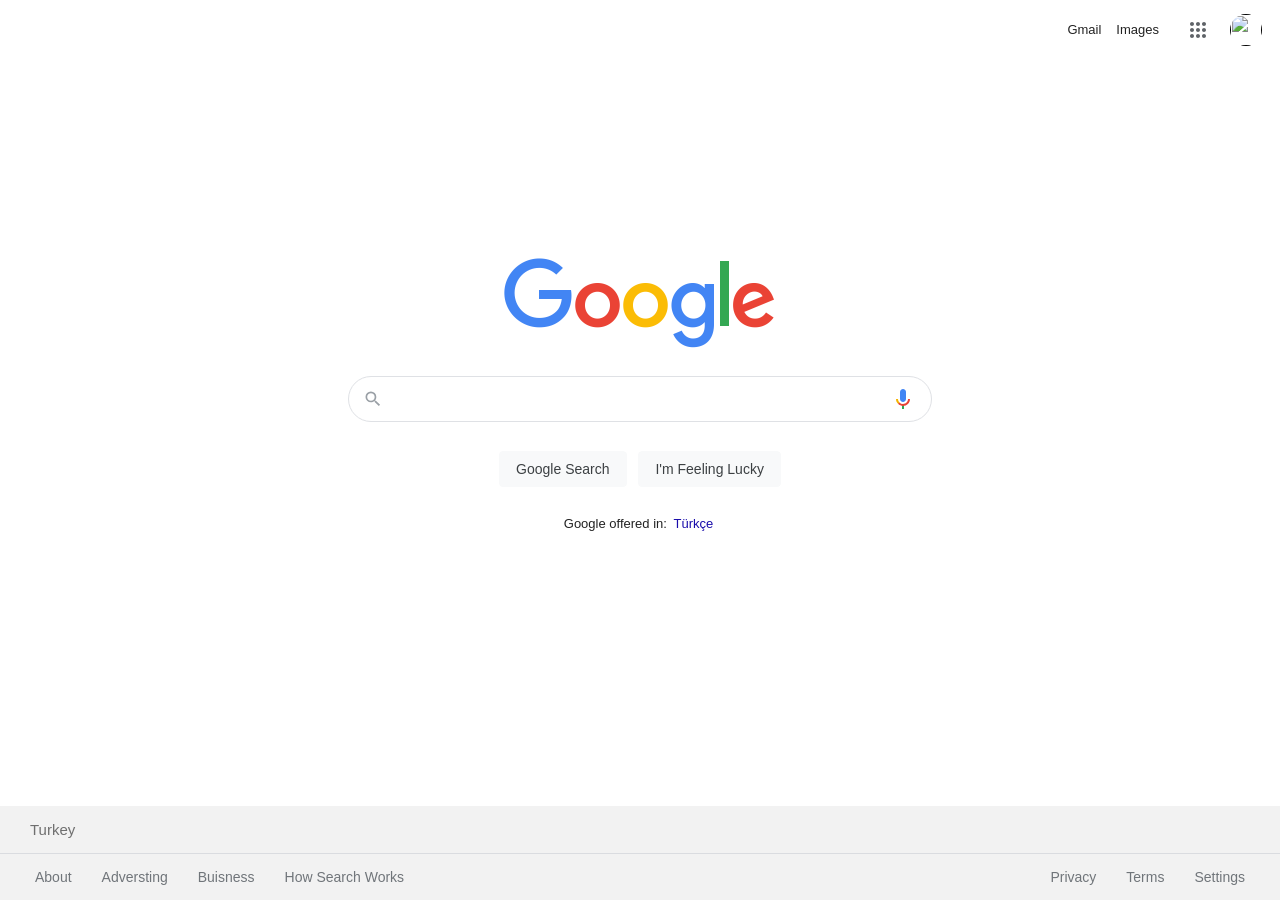
==== projects/clone-google/index.html @ 6f3f9f6b "directory operations" ====
<!DOCTYPE html>
<html lang="tr">
	<head>
		<meta charset="UTF-8" />
		<meta http-equiv="X-UA-Compatible" content="IE=edge" />
		<meta name="viewport" content="width=device-width, initial-scale=1.0" />
		<title>Google</title>
		<style>
			html,
			body {
				min-width: 400px;
				margin: 0;
				padding: 0;
				width: 100%;
				height: 100%;
				background: white;
				overflow-x: hidden;
				display: block;
				font-size: 16px;
				font-family: Arial, sans-serif;
			}
			body,
			input,
			button {
				font-size: 14px;
				font-family: arial, sans-serif;
				color: #222;
			}
			header {
				width: 100%;
			}
			a {
				text-decoration: none;
				box-sizing: border-box;
			}

			/*classları dizin şeklinde yazdım ney neyin içinde anlaşılsın diye*/
			.main {
				display: flex;
				flex-direction: column;
				height: 100%;
			}
			.navbar {
				box-sizing: border-box;
				display: flex;
				justify-content: flex-end;
				position: relative;
				min-width: initial;
				min-width: 320px;
				margin: 0px;
				padding: 6px;
				list-style: none;
				color: black;
				font: 13px/27px Roboto, RobotoDraft, Arial, sans-serif;
				min-width: 320px;
				-webkit-transition: box-shadow 250ms;
				transition: box-shadow 250ms;
			}
			.navbar .right {
				display: flex;
				padding-left: 32px;
				height: 48px;
				padding: 0 4px;
			}
			.navbar .links {
				display: flex;
				align-items: center;
				vertical-align: middle;
				height: 48px;
				font-family: arial, sans-serif;
				color: rgba(0, 0, 0, 0.87);
				padding-right: 15px;
				line-height: 24px;
			}
			.navbar .right .gapss-and-profile {
				display: flex;
				align-items: center;
				position: relative;
			}
			.navbar .links .gmail {
				display: inline-block;
				padding-left: 15px;
			}
			.navbar .links .images {
				display: inline-block;
				padding-left: 15px;
			}
			.navbar li a {
				display: inline-block;
				text-decoration: none;
				color: rgba(0, 0, 0, 0.87);
				line-height: 24px;
			}
			.navbar .gapps {
				box-sizing: border-box;
				display: inline-block;
				width: 48px;
				height: 48px;
				padding: 4px;
			}
			.navbar .gapps .gapps-anchor {
				display: inline-block;
				height: 40px;
				width: 40px;
				padding: 8px;
			}
			.navbar .gapps svg {
				color: #5f6368;
				fill: currentColor;
				width: 24px;
				height: 24px;
			}
			.navbar .profile {
				display: flex;
				flex-direction: row;
				flex: 0 1 auto;
				padding: 4px;
			}
			.navbar .profile .profile-anchor {
				color: black;
				cursor: pointer;
				width: 40px;
				height: 40px;
				text-decoration: none;
				padding: 4px;
			}
			.navbar .profile .profile-image {
				background-size: 32px 32px;
				display: inline-block;
				border-radius: 50%;
				margin: 0;
				position: relative;
				width: 32px;
				height: 32px;
			}
			.center-logo {
				display: flex;
				flex-shrink: 0;
				flex-direction: column;
				align-items: center;
				min-height: 92px;
				max-height: 290px;
				height: calc(100% - 560px);
				justify-content: flex-end;
			}
			.search {
				padding: 20px;
				max-height: 160px;
				flex-shrink: 0;
				box-sizing: border-box;
			}
			.search-container {
				width: auto;
				max-width: 584px;
				position: relative;
				margin: 0 auto;
				padding-top: 6px;
				width: 484px;
				width: auto;
			}
			.search-container .search-bar {
				display: flex;
				width: auto;
				max-width: 584px;
				border: 1px solid #dfe1e5;
				box-shadow: none;
				border-radius: 24px;
				height: 44px;
				margin: 0 auto;
			}
			.search-container .search-bar .search-bar-padding {
				display: flex;
				flex: 1;
				padding: 5px 8px 0 16px;
				padding-left: 14px;
			}
			.search-container .search-bar .search-bar-padding .search-icon {
				display: flex;
				align-items: center;
				padding-right: 13px;
				margin-bottom: 5px;
			}
			.search-container .search-bar .search-bar-padding .search-icon svg {
				display: block;
				width: 100%;
				height: 100%;
				color: #9aa0a6;
				height: 20px;
				width: 20px;
				display: inline-block;
				fill: currentColor;
				line-height: 24px;
				position: relative;
			}
			.search-container .search-bar .search-bar-padding .search-input {
				display: flex;
				flex: 1;
				flex-wrap: wrap;
				color: transparent;
				white-space: pre;
				height: 34px;
			}
			.search-container .search-bar .search-bar-padding .search-input input {
				font: 400 13.3333px Arial;
				font-family: arial, sans-serif;
				display: flex;
				flex: 100%;
				-webkit-tap-highlight-color: transparent;
				margin-top: -37px;
				height: 34px;
				font-size: 16px;
				background: transparent;
				border: none;
				margin: 0;
				padding: 0;
				color: rgba(0, 0, 0, 0.87);
				word-wrap: break-word;
				outline: none;
				-writing-mode: horizontal-tb !important;
				text-indent: 0px;
				text-align: start;
				appearance: auto;
				cursor: text;
			}
			.search-container .search-bar .search-bar-padding .search-tools {
				display: flex;
				flex: 0 0 auto;
				margin-top: -5px;
				align-items: stretch;
				flex-direction: row;
				box-sizing: border-box;
			}
			.search-container
				.search-bar
				.search-bar-padding
				.search-tools
				.keyboard-icon {
				flex: 1 0 auto;
				display: flex;
				cursor: pointer;
				align-items: center;
				border: 0;
				background: transparent;
				outline: none;
				padding: 0 8px;
				width: 24px;
				line-height: 44px;
			}
			.search-container
				.search-bar
				.search-bar-padding
				.search-tools
				.keyboard-icon
				.icon {
				background: url(//www.gstatic.com/inputtools/images/tia.png) no-repeat
					center;
				height: 24px;
				width: 24px;
				vertical-align: middle;
			}
			.search-container
				.search-bar
				.search-bar-padding
				.search-tools
				.voice-search {
				flex: 1 0 auto;
				display: flex;
				cursor: pointer;
				align-items: center;
				border: 0;
				background: transparent;
				outline: none;
				padding: 0 8px;
				width: 24px;
				line-height: 44px;
			}
			.search-container
				.search-bar
				.search-bar-padding
				.search-tools
				.voice-search
				svg {
				width: 24px;
				height: 24px;
				vertical-align: middle;
			}
			.search .buttons {
				height: 70px;
				padding-top: 18px;
				top: 53px;
				text-align: center;
			}
			.search .buttons input[type="submit"] {
				background-color: #f8f9fa;
				border: 1px solid #f8f9fa;
				border-radius: 4px;
				color: #3c4043;
				font-family: arial, sans-serif;
				font-size: 14px;
				margin: 11px 4px;
				padding: 0 16px;
				line-height: 27px;
				height: 36px;
				min-width: 54px;
				text-align: center;
				cursor: pointer;
				user-select: none;
			}
			.additional-languages-container {
				flex-grow: 1;
				flex-shrink: 0;
				box-sizing: border-box;
			}
			.additional-languages-container .additional-lang {
				font-size: small;
				margin-bottom: 24px;
				text-align: center;
			}
			.additional-languages-container .additional-lang .change-language {
				display: inline-block;
				line-height: 28px;
			}

			.additional-languages-container .additional-lang .change-language a {
				padding: 0 3px;
				color: #1a0dab;
				text-decoration: none;
			}
			footer {
				background: #f2f2f2;
				flex-shrink: 0;
				box-sizing: border-box;
			}
			footer .country {
				padding: 15px 30px;
				border-bottom: 1px solid #dadce0;
				font-size: 15px;
				color: rgba(0, 0, 0, 0.54);
			}
			footer .footer-nav {
				display: flex;
				flex-wrap: wrap;
				justify-content: space-between;
				padding: 0 20px;
			}
			footer .footer-nav .footer-left {
				display: flex;
				flex-wrap: wrap;
				justify-content: space-between;
			}
			footer .footer-nav .footer-left a {
				color: #70757a;
				display: block;
				padding: 15px;
				white-space: nowrap;
			}
			footer .footer-nav .footer-right {
				display: flex;
				flex-wrap: wrap;
				justify-content: space-between;
			}
			footer .footer-nav .footer-right a {
				color: #70757a;
				display: block;
				padding: 15px;
				white-space: nowrap;
			}
			footer .footer-nav .footer-right .settings {
				display: block;
			}
			footer .footer-nav .footer-right .settings button {
				cursor: pointer;
				width: 100%;
				text-align: left;
				color: #70757a;
				display: block;
				padding: 15px;
				white-space: nowrap;
				border: none;
				background: none;
				margin: 0;
			}
			footer .footer-nav .footer-right .settings ul {
				display: none;
				bottom: 46px;
				right: 0px;
				list-style: none;
				background: white;
				border: 1px solid;
				margin: 0;
				padding: 0;
			}
			#settings-btn:active {
                
			}
		</style>
	</head>
	<body>
		<div class="main">
			<header>
				<ul class="navbar">
					<div class="right">
						<div class="links">
							<li class="gmail">
								<a href="https://mail.google.com/mail/&ogbl" target="_top">
									Gmail
								</a>
							</li>
							<li class="images">
								<a
									href="https://www.google.com.tr/imghp?hl=tr&ogbl"
									target="_top"
									>Images
								</a>
							</li>
						</div>
						<div class="gapss-and-profile">
							<div class="gapps">
								<a
									class="gapps-anchor"
									tt-title="Google Apps"
									href="https://www.google.com.tr/intl/tr/about/products"
									aria-expanded="false"
									role="button"
									tabindex="0"
								>
									<svg class="gb_We" focusable="false" viewBox="0 0 24 24">
										<path
											d="M6,8c1.1,0 2,-0.9 2,-2s-0.9,-2 -2,-2 -2,0.9 -2,2 0.9,2 2,2zM12,20c1.1,0 2,-0.9 2,-2s-0.9,-2 -2,-2 -2,0.9 -2,2 0.9,2 2,2zM6,20c1.1,0 2,-0.9 2,-2s-0.9,-2 -2,-2 -2,0.9 -2,2 0.9,2 2,2zM6,14c1.1,0 2,-0.9 2,-2s-0.9,-2 -2,-2 -2,0.9 -2,2 0.9,2 2,2zM12,14c1.1,0 2,-0.9 2,-2s-0.9,-2 -2,-2 -2,0.9 -2,2 0.9,2 2,2zM16,6c0,1.1 0.9,2 2,2s2,-0.9 2,-2 -0.9,-2 -2,-2 -2,0.9 -2,2zM12,8c1.1,0 2,-0.9 2,-2s-0.9,-2 -2,-2 -2,0.9 -2,2 0.9,2 2,2zM18,14c1.1,0 2,-0.9 2,-2s-0.9,-2 -2,-2 -2,0.9 -2,2 0.9,2 2,2zM18,20c1.1,0 2,-0.9 2,-2s-0.9,-2 -2,-2 -2,0.9 -2,2 0.9,2 2,2z"
										></path>
									</svg>
								</a>
							</div>
							<div class="profile">
								<a
									href=""
									tt-title="Google Hesabı: Emre Kara"
									class="profile-anchor"
								>
									<img
										class="profile-image"
										src="https://lh3.googleusercontent.com/ogw/ADGmqu9rWQNgmNpN4eBlN_ngc0wQ2l99Vl2V3fZ7QOA-PQ=s32-c-mo"
										alt=""
										aria-hidden="true"
									/>
								</a>
							</div>
						</div>
					</div>
				</ul>
			</header>
			<div class="center-logo">
				<img src="./static/img/logo.png" alt="Google" width="272" height="92" />
			</div>
			<div class="search">
				<form action="/search" method="get">
					<div class="search-container">
						<div class="search-bar">
							<div class="search-bar-padding">
								<div class="search-icon">
									<svg
										focusable="false"
										xmlns="http://www.w3.org/2000/svg"
										viewBox="0 0 24 24"
									>
										<path
											d="M15.5 14h-.79l-.28-.27A6.471 6.471 0 0 0 16 9.5 6.5 6.5 0 1 0 9.5 16c1.61 0 3.09-.59 4.23-1.57l.27.28v.79l5 4.99L20.49 19l-4.99-5zm-6 0C7.01 14 5 11.99 5 9.5S7.01 5 9.5 5 14 7.01 14 9.5 11.99 14 9.5 14z"
										></path>
									</svg>
								</div>
								<div class="search-input">
									<input
										maxlength="2048"
										spellcheck="false"
										aria-autocomplete="both"
										autocapitalize="off"
										autocomplete="off"
										autocorrect="off"
										type="text"
										name=""
										id=""
										tt-title="Ara"
										autofocus=""
										aria-label="Ara"
									/>
								</div>
								<div class="search-tools">
									<div class="keyboard-icon">
										<span class="icon"></span>
									</div>
									<div
										class="voice-search"
										tt-title="Search by voice"
										role="button"
										tabindex="0"
									>
										<svg
											class="HPVvwb"
											focusable="false"
											viewBox="0 0 24 24"
											xmlns="http://www.w3.org/2000/svg"
										>
											<path
												d="m12 15c1.66 0 3-1.31 3-2.97v-7.02c0-1.66-1.34-3.01-3-3.01s-3 1.34-3 3.01v7.02c0 1.66 1.34 2.97 3 2.97z"
												fill="#4285f4"
											></path>
											<path d="m11 18.08h2v3.92h-2z" fill="#34a853"></path>
											<path
												d="m7.05 16.87c-1.27-1.33-2.05-2.83-2.05-4.87h2c0 1.45 0.56 2.42 1.47 3.38v0.32l-1.15 1.18z"
												fill="#f4b400"
											></path>
											<path
												d="m12 16.93a4.97 5.25 0 0 1 -3.54 -1.55l-1.41 1.49c1.26 1.34 3.02 2.13 4.95 2.13 3.87 0 6.99-2.92 6.99-7h-1.99c0 2.92-2.24 4.93-5 4.93z"
												fill="#ea4335"
											></path>
										</svg>
									</div>
								</div>
							</div>
						</div>
						<div class="buttons">
							<input
								type="submit"
								value="Google Search"
								class="googlesearch"
								tt-title="Google Search"
							/>
							<input type="submit" value="I'm Feeling Lucky" />
						</div>
					</div>
				</form>
			</div>
			<div class="additional-languages-container">
				<div class="additional-lang">
					<div class="change-language">
						Google offered in:
						<a
							href="https://www.google.com/setprefs?sig=0_MmMIYoKj9ZIZx9rtogNKEnnkBqM%3D&amp;hl=tr&amp;source=homepage&amp;sa=X&amp;ved=0ahUKEwiOzeL0n7TwAhWQlhQKHQSCBbkQ2ZgBCA4"
						>
							Türkçe
						</a>
					</div>
				</div>
			</div>
			<footer>
				<div class="country">Turkey</div>
				<div class="footer-nav">
					<div class="footer-left">
						<a
							href="https://about.google/?utm_source=google-TR&utm_medium=referral&utm_campaign=hp-footer&fg=1"
							class=""
						>
							About
						</a>
						<a
							href="https://www.google.com/intl/en_tr/ads/?subid=ww-ww-et-g-awa-a-g_hpafoot1_1!o2&utm_source=google.com&utm_medium=referral&utm_campaign=google_hpafooter&fg=1"
							class=""
						>
							Adversting
						</a>
						<a
							href="https://www.google.com/services/?subid=ww-ww-et-g-awa-a-g_hpbfoot1_1!o2&utm_source=google.com&utm_medium=referral&utm_campaign=google_hpbfooter&fg=1"
							class=""
						>
							Buisness
						</a>
						<a href="https://google.com/search/howsearchworks/?fg=1" class="">
							How Search Works
						</a>
					</div>
					<div class="footer-right">
						<a
							href="https://policies.google.com/privacy?hl=en-TR&fg=1"
							class=""
						>
							Privacy
						</a>
						<a href="https://policies.google.com/terms?hl=en-TR&fg=1" class="">
							Terms
						</a>
						<div class="settings">
							<button id="settings-btn">Settings</button>
							<ul class="settings-menu" role="menu">
								<li>
									<a
										class="EzVRq"
										href="https://www.google.com/preferences?hl=en-TR&amp;fg=1"
										role="menuitem"
										tabindex="-1"
										>Search settings</a
									>
								</li>
								<li>
									<a
										class="EzVRq"
										href="/advanced_search?hl=en-TR&amp;fg=1"
										role="menuitem"
										tabindex="-1"
										>Advanced search</a
									>
								</li>
								<li>
									<a
										class="EzVRq"
										href="https://myactivity.google.com/privacyadvisor/search?utm_source=googlemenu&amp;fg=1"
										role="menuitem"
										tabindex="-1"
										>Your data in Search</a
									>
								</li>
								<li>
									<a
										class="EzVRq"
										href="https://myactivity.google.com/product/search?utm_source=google&amp;hl=en-TR&amp;fg=1"
										role="menuitem"
										tabindex="-1"
										>Search history</a
									>
								</li>
								<li>
									<a
										class="EzVRq"
										href="https://support.google.com/websearch/?p=ws_results_help&amp;hl=en-TR&amp;fg=1"
										role="menuitem"
										tabindex="-1"
										>Search help</a
									>
								</li>
								<li>
									<button
										class="EzVRq"
										data-bucket="websearch"
										role="menuitem"
										tabindex="-1"
										jsaction="trigger.YcfJ"
									>
										Send feedback
									</button>
								</li>
							</ul>
						</div>
					</div>
				</div>
			</footer>
		</div>
	</body>
</html>
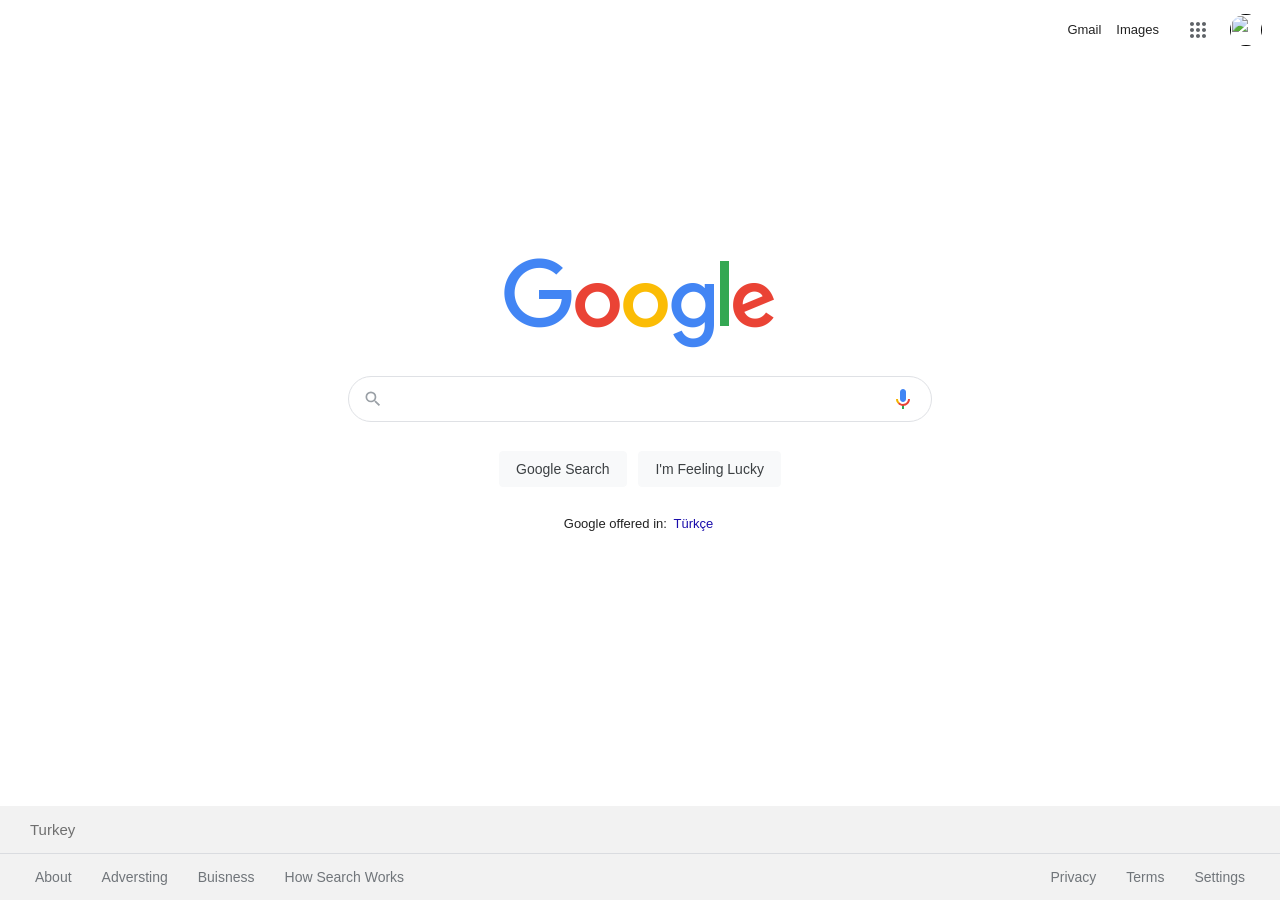
==== commit 93f3ce5b: "for pixel perfect" ====
--- a/projects/clone-google/index.html
+++ b/projects/clone-google/index.html
@@ -1,405 +1,22 @@
 <!DOCTYPE html>
-<html lang="tr">
+<html lang="en">
 	<head>
 		<meta charset="UTF-8" />
 		<meta http-equiv="X-UA-Compatible" content="IE=edge" />
-		<meta name="viewport" content="width=device-width, initial-scale=1.0" />
+		<link
+			rel="shortcut icon"
+			type="image/x-icon"
+			href="./static/img/favicon.ico?"
+		/>
+		<link rel="stylesheet" href="./static/css/style.css" />
 		<title>Google</title>
-		<style>
-			html,
-			body {
-				min-width: 400px;
-				margin: 0;
-				padding: 0;
-				width: 100%;
-				height: 100%;
-				background: white;
-				overflow-x: hidden;
-				display: block;
-				font-size: 16px;
-				font-family: Arial, sans-serif;
-			}
-			body,
-			input,
-			button {
-				font-size: 14px;
-				font-family: arial, sans-serif;
-				color: #222;
-			}
-			header {
-				width: 100%;
-			}
-			a {
-				text-decoration: none;
-				box-sizing: border-box;
-			}
-
-			/*classları dizin şeklinde yazdım ney neyin içinde anlaşılsın diye*/
-			.main {
-				display: flex;
-				flex-direction: column;
-				height: 100%;
-			}
-			.navbar {
-				box-sizing: border-box;
-				display: flex;
-				justify-content: flex-end;
-				position: relative;
-				min-width: initial;
-				min-width: 320px;
-				margin: 0px;
-				padding: 6px;
-				list-style: none;
-				color: black;
-				font: 13px/27px Roboto, RobotoDraft, Arial, sans-serif;
-				min-width: 320px;
-				-webkit-transition: box-shadow 250ms;
-				transition: box-shadow 250ms;
-			}
-			.navbar .right {
-				display: flex;
-				padding-left: 32px;
-				height: 48px;
-				padding: 0 4px;
-			}
-			.navbar .links {
-				display: flex;
-				align-items: center;
-				vertical-align: middle;
-				height: 48px;
-				font-family: arial, sans-serif;
-				color: rgba(0, 0, 0, 0.87);
-				padding-right: 15px;
-				line-height: 24px;
-			}
-			.navbar .right .gapss-and-profile {
-				display: flex;
-				align-items: center;
-				position: relative;
-			}
-			.navbar .links .gmail {
-				display: inline-block;
-				padding-left: 15px;
-			}
-			.navbar .links .images {
-				display: inline-block;
-				padding-left: 15px;
-			}
-			.navbar li a {
-				display: inline-block;
-				text-decoration: none;
-				color: rgba(0, 0, 0, 0.87);
-				line-height: 24px;
-			}
-			.navbar .gapps {
-				box-sizing: border-box;
-				display: inline-block;
-				width: 48px;
-				height: 48px;
-				padding: 4px;
-			}
-			.navbar .gapps .gapps-anchor {
-				display: inline-block;
-				height: 40px;
-				width: 40px;
-				padding: 8px;
-			}
-			.navbar .gapps svg {
-				color: #5f6368;
-				fill: currentColor;
-				width: 24px;
-				height: 24px;
-			}
-			.navbar .profile {
-				display: flex;
-				flex-direction: row;
-				flex: 0 1 auto;
-				padding: 4px;
-			}
-			.navbar .profile .profile-anchor {
-				color: black;
-				cursor: pointer;
-				width: 40px;
-				height: 40px;
-				text-decoration: none;
-				padding: 4px;
-			}
-			.navbar .profile .profile-image {
-				background-size: 32px 32px;
-				display: inline-block;
-				border-radius: 50%;
-				margin: 0;
-				position: relative;
-				width: 32px;
-				height: 32px;
-			}
-			.center-logo {
-				display: flex;
-				flex-shrink: 0;
-				flex-direction: column;
-				align-items: center;
-				min-height: 92px;
-				max-height: 290px;
-				height: calc(100% - 560px);
-				justify-content: flex-end;
-			}
-			.search {
-				padding: 20px;
-				max-height: 160px;
-				flex-shrink: 0;
-				box-sizing: border-box;
-			}
-			.search-container {
-				width: auto;
-				max-width: 584px;
-				position: relative;
-				margin: 0 auto;
-				padding-top: 6px;
-				width: 484px;
-				width: auto;
-			}
-			.search-container .search-bar {
-				display: flex;
-				width: auto;
-				max-width: 584px;
-				border: 1px solid #dfe1e5;
-				box-shadow: none;
-				border-radius: 24px;
-				height: 44px;
-				margin: 0 auto;
-			}
-			.search-container .search-bar .search-bar-padding {
-				display: flex;
-				flex: 1;
-				padding: 5px 8px 0 16px;
-				padding-left: 14px;
-			}
-			.search-container .search-bar .search-bar-padding .search-icon {
-				display: flex;
-				align-items: center;
-				padding-right: 13px;
-				margin-bottom: 5px;
-			}
-			.search-container .search-bar .search-bar-padding .search-icon svg {
-				display: block;
-				width: 100%;
-				height: 100%;
-				color: #9aa0a6;
-				height: 20px;
-				width: 20px;
-				display: inline-block;
-				fill: currentColor;
-				line-height: 24px;
-				position: relative;
-			}
-			.search-container .search-bar .search-bar-padding .search-input {
-				display: flex;
-				flex: 1;
-				flex-wrap: wrap;
-				color: transparent;
-				white-space: pre;
-				height: 34px;
-			}
-			.search-container .search-bar .search-bar-padding .search-input input {
-				font: 400 13.3333px Arial;
-				font-family: arial, sans-serif;
-				display: flex;
-				flex: 100%;
-				-webkit-tap-highlight-color: transparent;
-				margin-top: -37px;
-				height: 34px;
-				font-size: 16px;
-				background: transparent;
-				border: none;
-				margin: 0;
-				padding: 0;
-				color: rgba(0, 0, 0, 0.87);
-				word-wrap: break-word;
-				outline: none;
-				-writing-mode: horizontal-tb !important;
-				text-indent: 0px;
-				text-align: start;
-				appearance: auto;
-				cursor: text;
-			}
-			.search-container .search-bar .search-bar-padding .search-tools {
-				display: flex;
-				flex: 0 0 auto;
-				margin-top: -5px;
-				align-items: stretch;
-				flex-direction: row;
-				box-sizing: border-box;
-			}
-			.search-container
-				.search-bar
-				.search-bar-padding
-				.search-tools
-				.keyboard-icon {
-				flex: 1 0 auto;
-				display: flex;
-				cursor: pointer;
-				align-items: center;
-				border: 0;
-				background: transparent;
-				outline: none;
-				padding: 0 8px;
-				width: 24px;
-				line-height: 44px;
-			}
-			.search-container
-				.search-bar
-				.search-bar-padding
-				.search-tools
-				.keyboard-icon
-				.icon {
-				background: url(//www.gstatic.com/inputtools/images/tia.png) no-repeat
-					center;
-				height: 24px;
-				width: 24px;
-				vertical-align: middle;
-			}
-			.search-container
-				.search-bar
-				.search-bar-padding
-				.search-tools
-				.voice-search {
-				flex: 1 0 auto;
-				display: flex;
-				cursor: pointer;
-				align-items: center;
-				border: 0;
-				background: transparent;
-				outline: none;
-				padding: 0 8px;
-				width: 24px;
-				line-height: 44px;
-			}
-			.search-container
-				.search-bar
-				.search-bar-padding
-				.search-tools
-				.voice-search
-				svg {
-				width: 24px;
-				height: 24px;
-				vertical-align: middle;
-			}
-			.search .buttons {
-				height: 70px;
-				padding-top: 18px;
-				top: 53px;
-				text-align: center;
-			}
-			.search .buttons input[type="submit"] {
-				background-color: #f8f9fa;
-				border: 1px solid #f8f9fa;
-				border-radius: 4px;
-				color: #3c4043;
-				font-family: arial, sans-serif;
-				font-size: 14px;
-				margin: 11px 4px;
-				padding: 0 16px;
-				line-height: 27px;
-				height: 36px;
-				min-width: 54px;
-				text-align: center;
-				cursor: pointer;
-				user-select: none;
-			}
-			.additional-languages-container {
-				flex-grow: 1;
-				flex-shrink: 0;
-				box-sizing: border-box;
-			}
-			.additional-languages-container .additional-lang {
-				font-size: small;
-				margin-bottom: 24px;
-				text-align: center;
-			}
-			.additional-languages-container .additional-lang .change-language {
-				display: inline-block;
-				line-height: 28px;
-			}
-
-			.additional-languages-container .additional-lang .change-language a {
-				padding: 0 3px;
-				color: #1a0dab;
-				text-decoration: none;
-			}
-			footer {
-				background: #f2f2f2;
-				flex-shrink: 0;
-				box-sizing: border-box;
-			}
-			footer .country {
-				padding: 15px 30px;
-				border-bottom: 1px solid #dadce0;
-				font-size: 15px;
-				color: rgba(0, 0, 0, 0.54);
-			}
-			footer .footer-nav {
-				display: flex;
-				flex-wrap: wrap;
-				justify-content: space-between;
-				padding: 0 20px;
-			}
-			footer .footer-nav .footer-left {
-				display: flex;
-				flex-wrap: wrap;
-				justify-content: space-between;
-			}
-			footer .footer-nav .footer-left a {
-				color: #70757a;
-				display: block;
-				padding: 15px;
-				white-space: nowrap;
-			}
-			footer .footer-nav .footer-right {
-				display: flex;
-				flex-wrap: wrap;
-				justify-content: space-between;
-			}
-			footer .footer-nav .footer-right a {
-				color: #70757a;
-				display: block;
-				padding: 15px;
-				white-space: nowrap;
-			}
-			footer .footer-nav .footer-right .settings {
-				display: block;
-			}
-			footer .footer-nav .footer-right .settings button {
-				cursor: pointer;
-				width: 100%;
-				text-align: left;
-				color: #70757a;
-				display: block;
-				padding: 15px;
-				white-space: nowrap;
-				border: none;
-				background: none;
-				margin: 0;
-			}
-			footer .footer-nav .footer-right .settings ul {
-				display: none;
-				bottom: 46px;
-				right: 0px;
-				list-style: none;
-				background: white;
-				border: 1px solid;
-				margin: 0;
-				padding: 0;
-			}
-			#settings-btn:active {
-                
-			}
-		</style>
+		<style></style>
 	</head>
 	<body>
-		<div class="main">
+		<div class="container">
 			<header>
 				<ul class="navbar">
-					<div class="right">
+					<div class="navbar-right">
 						<div class="links">
 							<li class="gmail">
 								<a href="https://mail.google.com/mail/&ogbl" target="_top">
@@ -477,12 +94,96 @@
 										autocomplete="off"
 										autocorrect="off"
 										type="text"
-										name=""
-										id=""
+										list="search-suggestion"
+										id="search-input"
+										pattern="[a-z]"
 										tt-title="Ara"
-										autofocus=""
+										autofocus="none"
 										aria-label="Ara"
+										required
 									/>
+									<div class="visible-popup popup-fix-left"></div>
+									<div class="visible-popup popup-fix-right"></div>
+									<div class="visible-popup search-suggestion">
+										<div class="suggestion-top-border"></div>
+										<ul class="a-keyword" role="listbox">
+											<li>
+												<div class="suggestion-search-icon"></div>
+												<div class="suggestion">
+													<p>a<b>mazon</b></p>
+												</div>
+											</li>
+											<li>
+												<div
+													class="suggestion-company-icon"
+													style="
+														background-image: url('https://encrypted-tbn0.gstatic.com/images?q=tbn:ANd9GcTDPfTB_IkDrlcoSkj-TZ3epOg7erGBNORCS4GgfvY&s=10');
+													"
+												></div>
+												<div class="suggestion"><p>Adidas</p></div>
+											</li>
+											<li>
+												<div
+													class="suggestion-company-icon"
+													style="
+														background-image: url('https://encrypted-tbn0.gstatic.com/images?q=tbn:ANd9GcQXIeUpGv4lBj6efv2PuX9h7vtpMi5_JQZIJ_eIWKA');
+													"
+												></div>
+												<div class="suggestion"><p>Apple</p></div>
+											</li>
+											<li>
+												<div class="suggestion-search-icon"></div>
+												<div class="suggestion">
+													<p>a<b>liexpress</b></p>
+												</div>
+											</li>
+										</ul>
+										<ul class="b-keyword" role="listbox">
+											<li>
+												<div class="suggestion-search-icon"></div>
+												<div class="suggestion">
+													<p>b<b>inance</b></p>
+												</div>
+											</li>
+											<li>
+												<div class="suggestion-search-icon"></div>
+												<div class="suggestion">
+													<p>b<b>itcoin</b></p>
+												</div>
+											</li>
+											<li>
+												<div
+													class="suggestion-company-icon"
+													style="
+														background-image: url(https://encrypted-tbn0.gstatic.com/images?q=tbn:ANd9GcTKpsp-fdFmN2GrK601EmcezSzd3eNagOJzBrK2QmRHH8O2jov1ECCv-gU&s=10);
+													"
+												></div>
+												<div class="suggestion"><p>BTS</p></div>
+											</li>
+											<li>
+												<div
+													class="suggestion-company-icon"
+													style="
+														background-image: url(https://encrypted-tbn0.gstatic.com/images?q=tbn:ANd9GcQXDu3qhsAaHWY2wHyRHnjr3HbVzTSKeviBzcsv4fc&s=10);
+													"
+												></div>
+												<div class="suggestion">
+													<p>Berskha</p>
+												</div>
+											</li>
+											<li>
+												<div
+													class="suggestion-company-icon"
+													style="
+														background-image: url(https://encrypted-tbn0.gstatic.com/images?q=tbn:ANd9GcSOQYywLeUFjO0e9FmVSF7e2gDpA6ROmsC8J3aQk89Ql4UEXRx9eVbGigU&s=10);
+													"
+												></div>
+												<div class="suggestion">
+													<p>FC Barcelona</p>
+												</div>
+											</li>
+										</ul>
+									</div>
 								</div>
 								<div class="search-tools">
 									<div class="keyboard-icon">
--- a/projects/clone-google/static/css/style.css
+++ b/projects/clone-google/static/css/style.css
@@ -0,0 +1,611 @@
+* {
+	box-sizing: border-box;
+}
+html,
+body {
+	min-width: 400px;
+	margin: 0;
+	padding: 0;
+	height: 100%;
+	background: white;
+	overflow-x: hidden;
+	display: block;
+	font-size: 16px;
+	font-family: Arial, sans-serif;
+}
+body,
+input,
+button {
+	font-size: 14px;
+	font-family: arial, sans-serif;
+	color: #222;
+}
+header {
+	display: flex;
+	justify-content: flex-end;
+	height: 60px;
+	padding: 6px;
+}
+ul {
+	margin: 0 !important;
+	padding: 0 !important;
+	margin-block-start: 0;
+	margin-block-end: 0;
+	margin-inline-start: 0px;
+	margin-inline-end: 0px;
+	padding-inline-start: 0;
+}
+a {
+	text-decoration: none;
+}
+a:hover {
+	text-decoration: underline !important;
+}
+
+.container {
+	height: 100%;
+	display: flex;
+	flex-direction: column;
+}
+.navbar {
+	width: 100%;
+	display: flex;
+	justify-content: flex-end;
+	position: relative;
+	min-width: 320px;
+	margin: 0px;
+	padding: 6px;
+	list-style: none;
+	color: black;
+	font: 13px/27px Roboto, RobotoDraft, Arial, sans-serif;
+	transition: -webkit-box-shadow 250ms;
+	transition: box-shadow 250ms;
+	transition: box-shadow 250ms, -webkit-box-shadow 250ms, -moz-box-shadow 250ms;
+}
+.navbar .navbar-right {
+	display: flex;
+	justify-content: flex-end;
+	flex: 0 0 auto;
+	height: 48px;
+	padding: 0 4px;
+	font: 13px/27px Roboto, RobotoDraft, Arial, sans-serif;
+}
+.navbar .links {
+	display: -webkit-box;
+	display: -webkit-flex;
+	display: -moz-box;
+	display: -ms-flexbox;
+	display: flex;
+	align-items: center;
+	vertical-align: middle;
+	height: 48px;
+	font-family: arial, sans-serif;
+	color: rgba(0, 0, 0, 0.87);
+	padding-right: 15px;
+	line-height: 24px;
+}
+.navbar .gapss-and-profile {
+	display: -webkit-box;
+	display: -webkit-flex;
+	display: -moz-box;
+	display: -ms-flexbox;
+	display: flex;
+	-webkit-box-align: center;
+	-webkit-align-items: center;
+	-moz-box-align: center;
+	-ms-flex-align: center;
+	align-items: center;
+	position: relative;
+}
+.navbar .gmail {
+	display: inline-block;
+	padding-left: 15px;
+	line-height: normal;
+}
+.navbar .images {
+	display: inline-block;
+	padding-left: 15px;
+}
+.navbar li a {
+	display: inline-block;
+	color: rgba(0, 0, 0, 0.87);
+	line-height: 24px;
+}
+.navbar .gapps {
+	display: inline-block;
+	width: 48px;
+	height: 48px;
+	padding: 4px;
+}
+.navbar .gapps .gapps-anchor {
+	display: inline-block;
+	height: 40px;
+	width: 40px;
+	padding: 8px;
+}
+.navbar .gapps svg {
+	color: #5f6368;
+	fill: currentColor;
+	width: 24px;
+	height: 24px;
+}
+.navbar .profile {
+	display: -webkit-box;
+	display: -webkit-flex;
+	display: -moz-box;
+	display: -ms-flexbox;
+	display: flex;
+	-webkit-box-orient: horizontal;
+	-webkit-box-direction: normal;
+	-webkit-flex-direction: row;
+	-moz-box-orient: horizontal;
+	-moz-box-direction: normal;
+	-ms-flex-direction: row;
+	flex-direction: row;
+	-webkit-box-flex: 0;
+	-webkit-flex: 0 1 auto;
+	-moz-box-flex: 0;
+	-ms-flex: 0 1 auto;
+	flex: 0 1 auto;
+	padding: 4px;
+}
+.navbar .profile .profile-anchor {
+	color: black;
+	cursor: pointer;
+	width: 40px;
+	height: 40px;
+	text-decoration: none;
+	padding: 4px;
+}
+.navbar .profile .profile-image {
+	-webkit-background-size: 32px 32px;
+	-moz-background-size: 32px 32px;
+	-o-background-size: 32px 32px;
+	background-size: 32px 32px;
+	display: inline-block;
+	-webkit-border-radius: 50%;
+	-moz-border-radius: 50%;
+	border-radius: 50%;
+	margin: 0;
+	position: relative;
+	width: 32px;
+	height: 32px;
+}
+.center-logo {
+	display: flex;
+	box-sizing: border-box;
+	flex-shrink: 0;
+	flex-direction: column;
+	align-items: center;
+	min-height: 92px;
+	max-height: 290px;
+	height: calc(100% - 560px);
+	justify-content: flex-end;
+}
+.search {
+	padding: 20px;
+	max-height: 160px;
+	-webkit-flex-shrink: 0;
+	-ms-flex-negative: 0;
+	flex-shrink: 0;
+}
+.search-container {
+	width: auto;
+	max-width: 584px;
+	position: relative;
+	margin: 0 auto;
+	padding-top: 6px;
+	width: 484px;
+	width: auto;
+}
+.search-bar {
+	background: #fff;
+	border: 1px solid #dfe1e5;
+	box-shadow: none;
+	z-index: 3;
+	height: 46px;
+	display: flex;
+	width: auto;
+	max-width: 584px;
+	box-shadow: none;
+	border-radius: 24px;
+	margin: 0 auto;
+}
+.search-bar:hover {
+	-webkit-box-shadow: 0px 0px 20px -12px #969696;
+	-moz-box-shadow: 0px 0px 20px -12px #969696;
+	box-shadow: 0px 0px 20px -12px #969696;
+}
+.search-container .search-bar .search-bar-padding {
+	display: flex;
+	flex: 1;
+	align-items: center;
+	padding: 5px 8px 0 16px;
+	padding-left: 14px;
+}
+.search-container .search-icon {
+	z-index: 3;
+	display: flex;
+	align-items: center;
+	padding-right: 13px;
+	margin-top: -5px;
+	padding-right: 13px;
+}
+.search-container .search-icon svg {
+	display: block;
+	width: 100%;
+	height: 100%;
+	margin: auto;
+	color: #9aa0a6;
+	height: 20px;
+	width: 20px;
+	display: inline-block;
+	fill: currentColor;
+	line-height: 24px;
+	position: relative;
+}
+.search-container .search-input {
+	box-sizing: content-box;
+	display: flex;
+	flex: 1;
+	flex-wrap: wrap;
+	color: transparent;
+	white-space: pre;
+	padding-bottom: 5px;
+}
+#search-input {
+	box-sizing: border-box;
+	font-family: arial, sans-serif;
+	display: flex;
+	flex: 100%;
+	height: 38px;
+	font-size: 16px;
+	background: transparent;
+	border: none;
+	margin: 0;
+	padding: 0;
+	color: rgba(0, 0, 0, 0.87);
+	word-wrap: break-word;
+	outline: none;
+	text-indent: 0px;
+	text-align: start;
+	appearance: auto;
+	cursor: text;
+}
+.suggestion-top-border {
+	border-top: 1px solid #e8eaed;
+	margin: 0 10px 0 6px;
+	padding-bottom: 4px;
+}
+.search-suggestion {
+	/*searchsuggestionpop-up*/
+	visibility: hidden;
+	max-width: 584px;
+	position: absolute;
+	width: calc(100% - 2px);
+	left: 1px;
+	top: 50px;
+	transform: translateZ(-15px);
+	background: #fff;
+	box-shadow: 0 4px 6px rgb(32 33 36 / 28%);
+	display: flex;
+	flex-direction: column;
+	list-style-type: none;
+	margin: 0;
+	box-sizing: content-box;
+	padding: 0 0 4px 0px;
+	border: 0;
+	border-radius: 0 0 24px 24px;
+	overflow: hidden;
+	-webkit-transform: translateZ(-15px);
+	-moz-transform: translateZ(-15px);
+	-ms-transform: translateZ(-15px);
+	-o-transform: translateZ(-15px);
+	-webkit-border-radius: 0 0 24px 24px;
+	-moz-border-radius: 0 0 24px 24px;
+	-ms-border-radius: 0 0 24px 24px;
+	-o-border-radius: 0 0 24px 24px;
+}
+.search-suggestion ul {
+	margin: 0px;
+	padding: 0px;
+	display: flex;
+	flex-direction: column;
+	flex: auto;
+	padding-bottom: 8px;
+}
+.search-suggestion ul li {
+	cursor: default;
+	display: flex;
+	align-items: center;
+	margin: 0;
+	padding: 0 14px 0 14px;
+	min-width: 0;
+}
+.search-suggestion ul li:hover {
+	background: #eee;
+}
+.suggestion-company-icon {
+	box-sizing: content-box;
+	margin: 4px 7px 4px -5px;
+	border-radius: 4px;
+	min-height: 32px;
+	min-width: 32px;
+	background: center/contain no-repeat;
+	display: flex;
+	align-items: center;
+	-webkit-border-radius: 4px;
+	-moz-border-radius: 4px;
+	-ms-border-radius: 4px;
+	-o-border-radius: 4px;
+}
+.search-suggestion ul li p {
+	margin: 0px;
+	display: flex;
+	font-size: 16px;
+	color: #212121;
+	flex: auto;
+	align-items: center;
+	word-break: break-word;
+	padding-right: 8px;
+}
+.suggestion {
+	display: flex;
+	flex: auto;
+	flex-direction: column;
+	min-width: 0;
+	padding: 6px 0;
+}
+.suggestion-search-icon {
+	display: flex;
+	align-items: center;
+	margin: 0 13px 0 1px;
+	background: url("https://www.google.com/images/searchbox/desktop_searchbox_sprites318_hr.webp")
+		no-repeat 0 0;
+	background-size: 20px;
+	min-height: 20px;
+	min-width: 20px;
+	height: 20px;
+	width: 20px;
+}
+/* .search-suggestion ul li .search-icon {
+	
+} */
+input#search-input:valid ~ .visible-popup {
+	visibility: visible;
+	background-color: white;
+}
+input#search-input[value="b"] > div.search-suggestion > ul.b-keyword {
+	visibility: visible;
+}
+/*
+input#search-input:valid ~ .visible-popup {
+	/*if a value is entered in the search box, make the autocomplete popup visible.*/ /*
+	visibility: visible;
+} */
+.popup-fix-left {
+	visibility: hidden;
+	position: absolute;
+	background-color: white;
+	border-left: 1px solid #dfe1e5;
+	left: 0px;
+	top: 30px;
+	width: 25px;
+	height: 25px;
+}
+.popup-fix-right {
+	visibility: hidden;
+	position: absolute;
+	background-color: white;
+	border-right: 1px solid #dfe1e5;
+	right: 0px;
+	top: 30px;
+	width: 25px;
+	height: 25px;
+}
+.search-container .search-tools {
+	display: flex;
+	flex: 0 0 auto;
+	margin-top: -5px;
+	align-items: stretch;
+	flex-direction: row;
+}
+.search-container .search-tools .keyboard-icon {
+	box-sizing: content-box;
+	flex: 1 0 auto;
+	display: flex;
+	cursor: pointer;
+	align-items: center;
+	border: 0;
+	background: transparent;
+	outline: none;
+	padding: 0 8px;
+	width: 24px;
+	line-height: 44px;
+}
+.search-container .search-tools .keyboard-icon .icon {
+	background: url(//www.gstatic.com/inputtools/images/tia.png) no-repeat center;
+	height: 24px;
+	width: 24px;
+	vertical-align: middle;
+}
+.search-container .search-tools .voice-search {
+	display: flex;
+	flex: 0 0 auto;
+	margin: auto;
+	align-items: stretch;
+	flex-direction: row;
+	box-sizing: content-box;
+	z-index: 3;
+	display: flex;
+	cursor: pointer;
+	border: 0;
+	background: transparent;
+	outline: none;
+	padding: 0 8px;
+	width: 24px;
+	line-height: 44px;
+}
+.search-container .search-tools .voice-search svg {
+	width: 24px;
+	height: 24px;
+	vertical-align: middle;
+}
+.search .buttons {
+	box-sizing: content-box;
+	height: 70px;
+	padding-top: 18px;
+	top: 53px;
+	text-align: center;
+}
+.search .buttons input {
+	background-color: #f8f9fa;
+	border: 1px solid #f8f9fa;
+	-webkit-border-radius: 4px;
+	-moz-border-radius: 4px;
+	border-radius: 4px;
+	color: #3c4043;
+	font-family: arial, sans-serif;
+	font-size: 14px;
+	margin: 11px 4px;
+	padding: 0 16px;
+	line-height: 27px;
+	height: 36px;
+	min-width: 54px;
+	text-align: center;
+	cursor: pointer;
+	-webkit-user-select: none;
+	-moz-user-select: none;
+	-ms-user-select: none;
+	user-select: none;
+}
+.search .buttons input:hover {
+	-webkit-box-shadow: 0 1px 1px rgb(0 0 0 / 0.1);
+	-moz-box-shadow: 0 1px 1px rgb(0 0 0 / 0.1);
+	box-shadow: 0 1px 1px rgb(0 0 0 / 0.1);
+	background-color: #f8f9fa;
+	border: 1px solid #dadce0;
+	color: #202124;
+}
+.additional-languages-container {
+	-webkit-box-flex: 1;
+	-webkit-flex-grow: 1;
+	-moz-box-flex: 1;
+	-ms-flex-positive: 1;
+	flex-grow: 1;
+	-webkit-flex-shrink: 0;
+	-ms-flex-negative: 0;
+	flex-shrink: 0;
+}
+.additional-languages-container .additional-lang {
+	font-size: small;
+	margin-bottom: 24px;
+	text-align: center;
+}
+.additional-languages-container .additional-lang .change-language {
+	display: inline-block;
+	line-height: 28px;
+}
+
+.additional-languages-container .additional-lang .change-language a {
+	padding: 0 3px;
+	color: #1a0dab;
+	text-decoration: none;
+}
+footer {
+	background: #f2f2f2;
+	-webkit-flex-shrink: 0;
+	-ms-flex-negative: 0;
+	flex-shrink: 0;
+}
+footer .country {
+	padding: 15px 30px;
+	border-bottom: 1px solid #dadce0;
+	font-size: 15px;
+	color: rgba(0, 0, 0, 0.54);
+}
+footer .footer-nav {
+	display: -webkit-box;
+	display: -webkit-flex;
+	display: -moz-box;
+	display: -ms-flexbox;
+	display: flex;
+	-webkit-flex-wrap: wrap;
+	-ms-flex-wrap: wrap;
+	flex-wrap: wrap;
+	-webkit-box-pack: justify;
+	-webkit-justify-content: space-between;
+	-moz-box-pack: justify;
+	-ms-flex-pack: justify;
+	justify-content: space-between;
+	padding: 0 20px;
+}
+footer .footer-nav .footer-left {
+	display: -webkit-box;
+	display: -webkit-flex;
+	display: -moz-box;
+	display: -ms-flexbox;
+	display: flex;
+	-webkit-flex-wrap: wrap;
+	-ms-flex-wrap: wrap;
+	flex-wrap: wrap;
+	-webkit-box-pack: justify;
+	-webkit-justify-content: space-between;
+	-moz-box-pack: justify;
+	-ms-flex-pack: justify;
+	justify-content: space-between;
+}
+footer .footer-nav .footer-left a {
+	color: #70757a;
+	display: block;
+	padding: 15px;
+	white-space: nowrap;
+}
+footer .footer-nav .footer-right {
+	display: -webkit-box;
+	display: -webkit-flex;
+	display: -moz-box;
+	display: -ms-flexbox;
+	display: flex;
+	-webkit-flex-wrap: wrap;
+	-ms-flex-wrap: wrap;
+	flex-wrap: wrap;
+	-webkit-box-pack: justify;
+	-webkit-justify-content: space-between;
+	-moz-box-pack: justify;
+	-ms-flex-pack: justify;
+	justify-content: space-between;
+}
+footer .footer-nav .footer-right a {
+	color: #70757a;
+	display: block;
+	padding: 15px;
+	white-space: nowrap;
+}
+footer .footer-nav .footer-right .settings {
+	display: block;
+}
+footer .footer-nav .footer-right .settings button {
+	cursor: pointer;
+	width: 100%;
+	text-align: left;
+	color: #70757a;
+	display: block;
+	padding: 15px;
+	white-space: nowrap;
+	border: none;
+	background: none;
+	margin: 0;
+}
+footer .footer-nav .footer-right .settings ul {
+	display: none;
+	bottom: 46px;
+	right: 0px;
+	list-style: none;
+	background: white;
+	border: 1px solid;
+	margin: 0;
+	padding: 0;
+}
+#settings-btn:active {
+}
